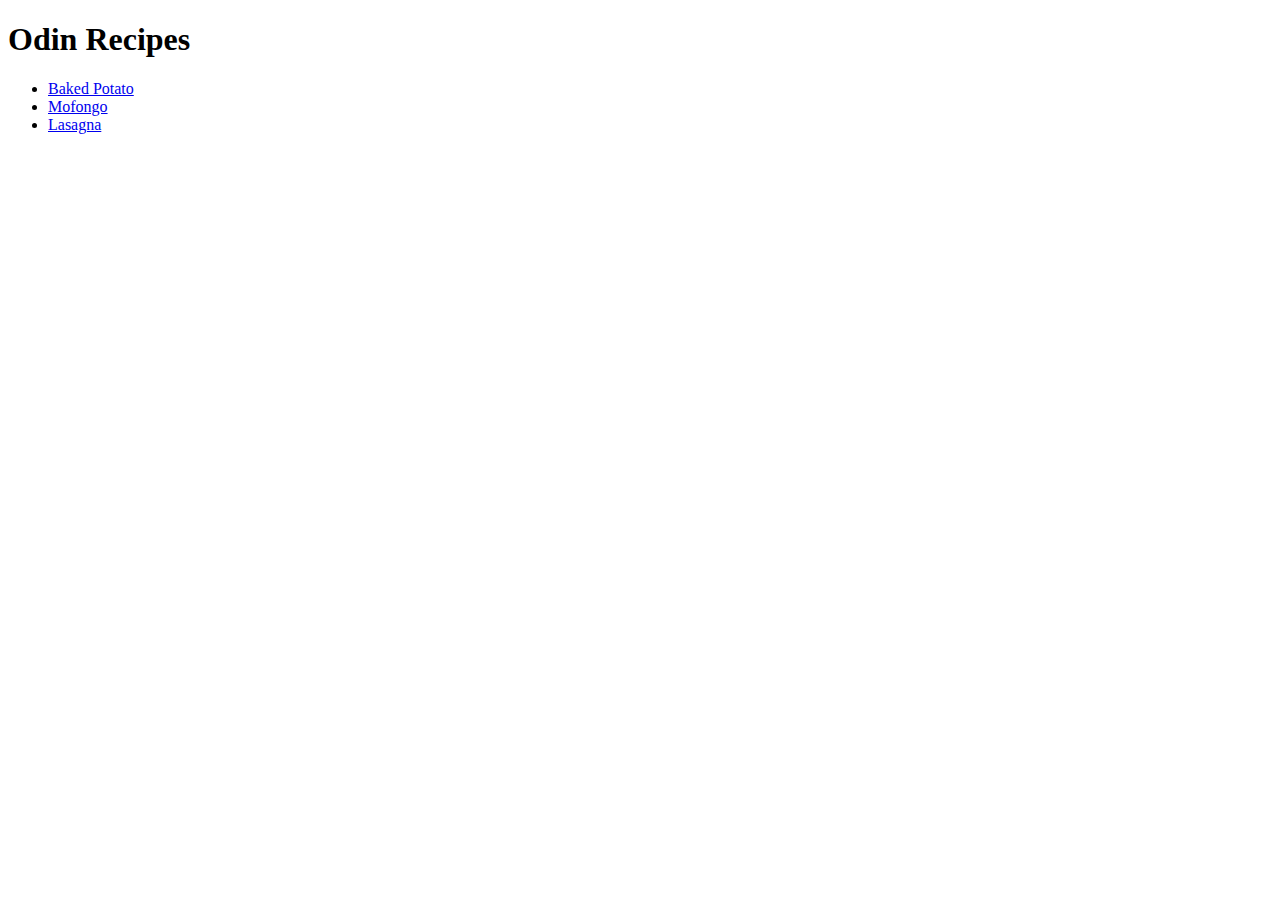
==== index.html @ 54c19c3a "Created and edited Home and 3 recipes pages" ====
<!DOCTYPE html>
<html>
    <head>
        <meta charset="UTF-8">
        <title>Odin Recipes</title>
    </head>
    <body>
        <h1>Odin Recipes</h1>
        <ul>
            <li><a href="./recipes/baked-potato.html">Baked Potato</a></li>
            <li><a href="./recipes/mofongo.html">Mofongo</a></li>
            <li><a href="./recipes/lasagna.html">Lasagna</a></li>
        </ul>
</html>
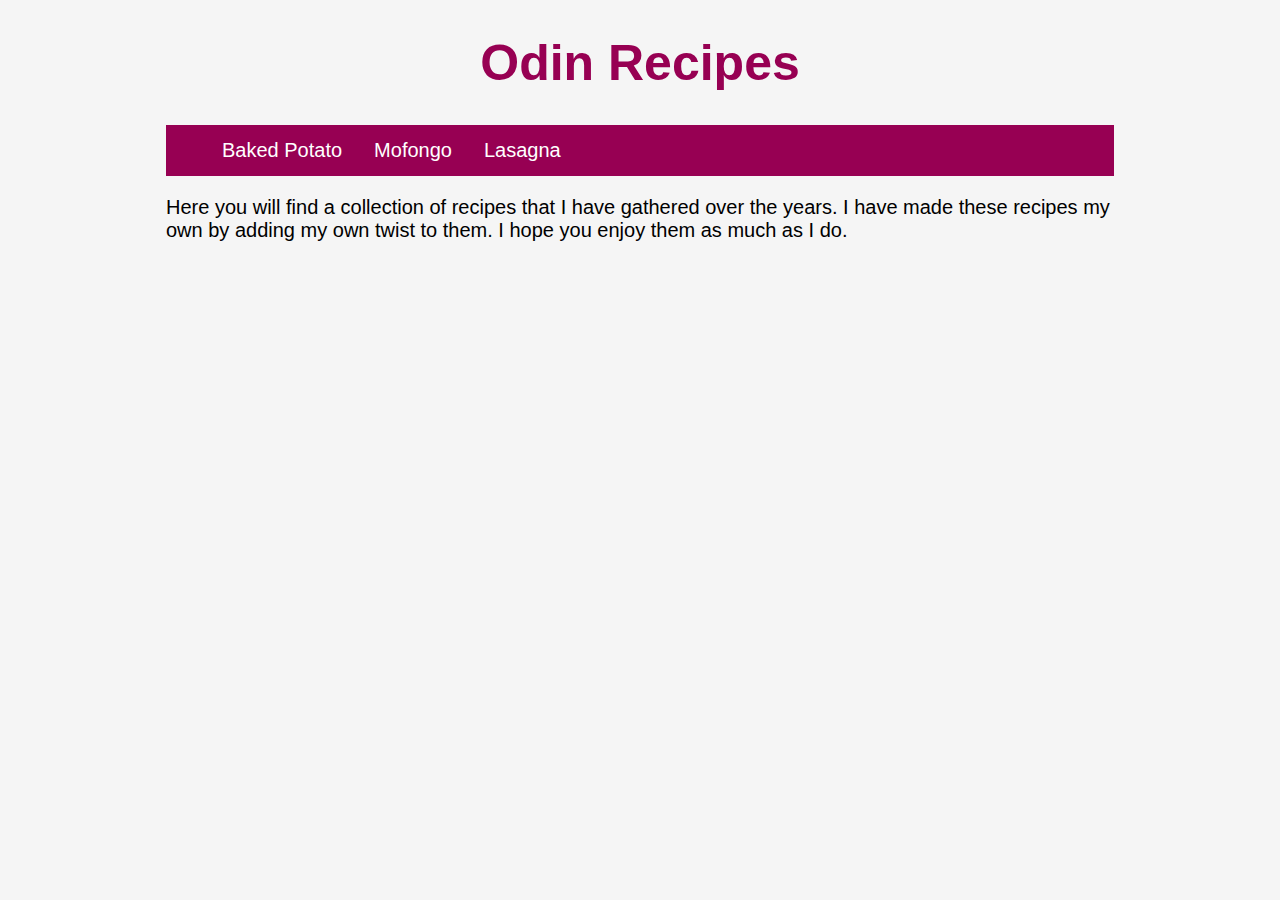
==== commit 5fce1b42: "Added styles.css and updated all html files" ====
--- a/index.html
+++ b/index.html
@@ -1,14 +1,19 @@
 <!DOCTYPE html>
 <html>
     <head>
+        <link rel="stylesheet" href="styles.css">
         <meta charset="UTF-8">
         <title>Odin Recipes</title>
     </head>
     <body>
         <h1>Odin Recipes</h1>
-        <ul>
+        <div class="body-container">
+        <ul class="nav">
             <li><a href="./recipes/baked-potato.html">Baked Potato</a></li>
             <li><a href="./recipes/mofongo.html">Mofongo</a></li>
             <li><a href="./recipes/lasagna.html">Lasagna</a></li>
         </ul>
+        <p>Here you will find a collection of recipes that I have gathered over the years. I have made these recipes my own by adding my own twist to them. I hope you enjoy them as much as I do.</p>
+        </div>
+    </body>
 </html>--- a/styles.css
+++ b/styles.css
@@ -0,0 +1,56 @@
+h1 {
+    font-size: 50px;
+    font-family: "Brush Script MT cursive", sans-serif;
+    color: #970053;
+    text-align: center;
+}
+
+h2 {
+    font-size: 30px;
+    font-family: "Brush Script MT cursive", sans-serif;
+    color: #970053;
+    text-align: left;
+}
+
+p, li {
+    font-size: 20px;
+    font-family: "Arial", sans-serif;
+    text-align: left;
+}
+
+body {
+    background-color: #f5f5f5;
+}
+
+.main-image{
+    display: block;
+    margin-left: auto;
+    margin-right: auto;
+}
+
+.body-container {
+    width: 75%;
+    margin-left: auto;
+    margin-right: auto;
+}
+
+.title-link {
+    text-decoration: none;
+    color: #970053;
+}
+
+.nav {
+    list-style-type: none;
+    background-color: #970053;
+    overflow: hidden;
+}
+.nav li {
+    float: left;
+}
+.nav a {
+    display: block;
+    color: white;
+    text-align: center;
+    padding: 14px 16px;
+    text-decoration: none;
+}
